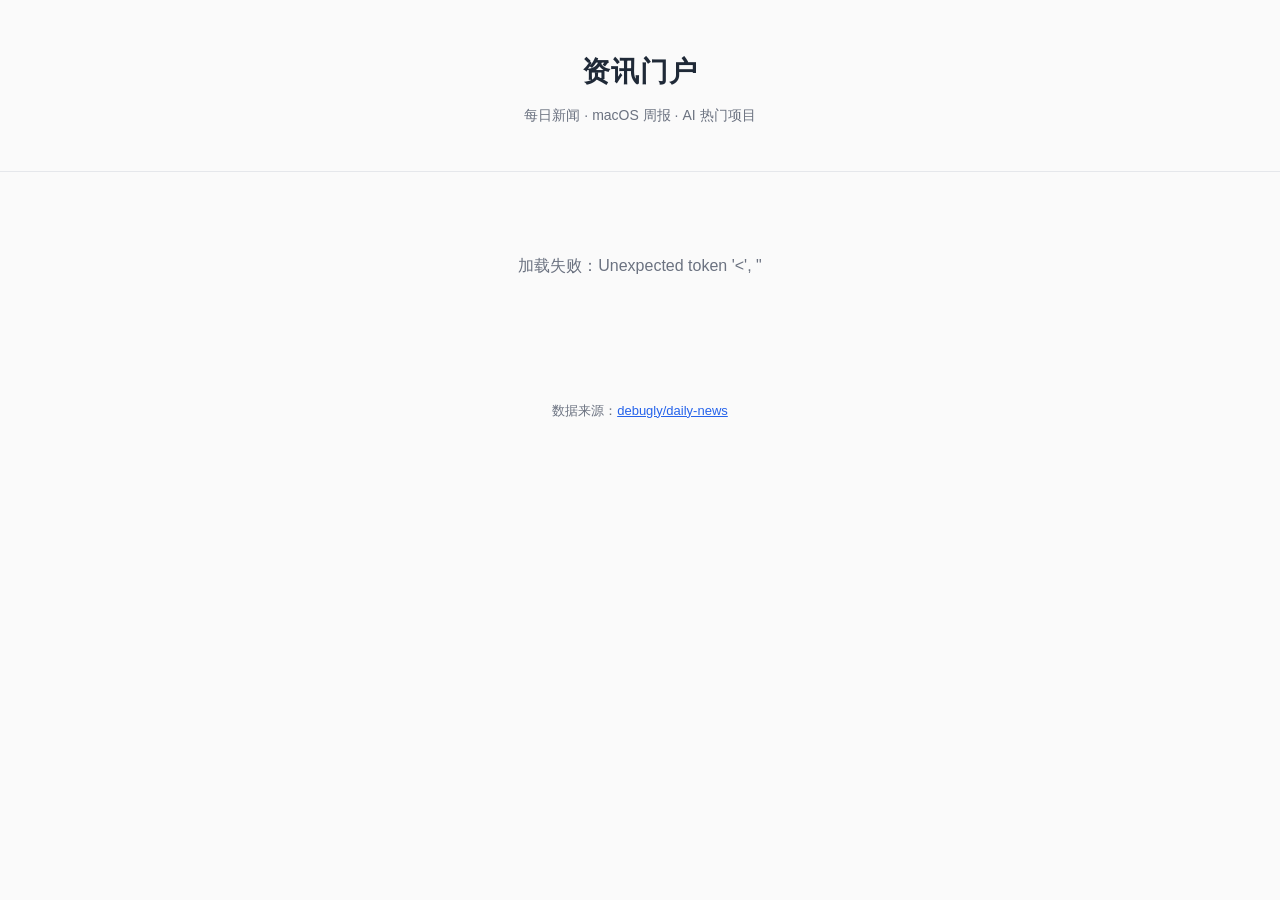
==== site/index.html @ 4eee4927 "feat: add static portal site with GitHub Pages deploy" ====
<!DOCTYPE html>
<html lang="zh-CN">
<head>
  <meta charset="UTF-8" />
  <meta name="viewport" content="width=device-width, initial-scale=1.0" />
  <title>资讯门户</title>
  <link rel="stylesheet" href="style.css" />
</head>
<body>
  <header class="site-header">
    <div class="wrap">
      <h1>资讯门户</h1>
      <p class="subtitle">每日新闻 · macOS 周报 · AI 热门项目</p>
    </div>
  </header>

  <nav class="tabs" id="tabs"></nav>

  <main class="wrap">
    <section id="list" class="list"></section>
    <article id="reader" class="reader" hidden></article>
  </main>

  <footer class="site-footer">
    <div class="wrap">数据来源：<a href="https://github.com/debugly/daily-news" target="_blank" rel="noopener">debugly/daily-news</a></div>
  </footer>

  <script src="app.js"></script>
</body>
</html>
---- site/style.css ----
:root {
  --bg: #fafafa;
  --card: #ffffff;
  --border: #e5e7eb;
  --text: #1f2937;
  --muted: #6b7280;
  --accent: #2563eb;
  --accent-soft: #eff6ff;
}

* { box-sizing: border-box; }

html, body { margin: 0; padding: 0; }

body {
  font-family: -apple-system, BlinkMacSystemFont, "Segoe UI", "PingFang SC", "Hiragino Sans GB", "Microsoft YaHei", sans-serif;
  background: var(--bg);
  color: var(--text);
  line-height: 1.7;
}

.wrap { max-width: 860px; margin: 0 auto; padding: 0 20px; }

.site-header { padding: 48px 0 20px; text-align: center; }
.site-header h1 { margin: 0; font-size: 28px; letter-spacing: 1px; }
.site-header .subtitle { margin: 8px 0 0; color: var(--muted); font-size: 14px; }

.tabs {
  display: flex; justify-content: center; gap: 10px;
  padding: 12px 20px; margin: 0 0 24px;
  position: sticky; top: 0; background: var(--bg);
  border-bottom: 1px solid var(--border);
  z-index: 10;
}
.tab {
  padding: 8px 18px; border-radius: 999px; border: 1px solid var(--border);
  background: var(--card); color: var(--muted); cursor: pointer;
  font-size: 14px; transition: all .15s;
}
.tab:hover { border-color: var(--accent); color: var(--accent); }
.tab.active { background: var(--accent); border-color: var(--accent); color: #fff; }

.list { display: flex; flex-direction: column; gap: 12px; padding-bottom: 40px; }
.card {
  background: var(--card); border: 1px solid var(--border); border-radius: 10px;
  padding: 16px 20px; cursor: pointer; transition: box-shadow .15s, border-color .15s;
}
.card:hover { border-color: var(--accent); box-shadow: 0 4px 16px rgba(37, 99, 235, .08); }
.card h3 { margin: 0 0 6px; font-size: 16px; font-weight: 600; }
.card .date { color: var(--muted); font-size: 13px; }
.empty { text-align: center; color: var(--muted); padding: 40px 0; }

.reader {
  background: var(--card); border: 1px solid var(--border); border-radius: 10px;
  padding: 28px 32px; margin-bottom: 40px;
}
.reader h2 { margin: 0 0 6px; font-size: 22px; line-height: 1.4; }
.reader .meta {
  color: var(--muted); font-size: 13px; margin-bottom: 20px; padding-bottom: 16px;
  border-bottom: 1px solid var(--border);
}
.back {
  background: none; border: none; color: var(--accent); cursor: pointer;
  font-size: 14px; padding: 0; margin-bottom: 16px;
}
.back:hover { text-decoration: underline; }

.article-body h1, .article-body h2, .article-body h3 { line-height: 1.4; }
.article-body h2 { font-size: 19px; margin: 26px 0 12px; border-bottom: 1px solid var(--border); padding-bottom: 6px; }
.article-body h3 { font-size: 16px; margin: 20px 0 8px; }
.article-body p { margin: 10px 0; }
.article-body a { color: var(--accent); }
.article-body blockquote {
  margin: 12px 0; padding: 8px 16px; border-left: 3px solid var(--accent);
  background: var(--accent-soft); color: var(--muted);
}
.article-body ul, .article-body ol { padding-left: 24px; }
.article-body code { background: #f3f4f6; padding: 2px 5px; border-radius: 4px; font-size: .9em; }
.article-body pre { background: #f3f4f6; padding: 12px 16px; border-radius: 8px; overflow-x: auto; }
.article-body img { max-width: 100%; }

.site-footer { padding: 24px 20px 40px; text-align: center; color: var(--muted); font-size: 13px; }
.site-footer a { color: var(--accent); }

@media (max-width: 640px) {
  .site-header { padding: 32px 0 16px; }
  .tabs { gap: 6px; overflow-x: auto; justify-content: flex-start; }
  .tab { white-space: nowrap; }
  .reader { padding: 20px; }
}
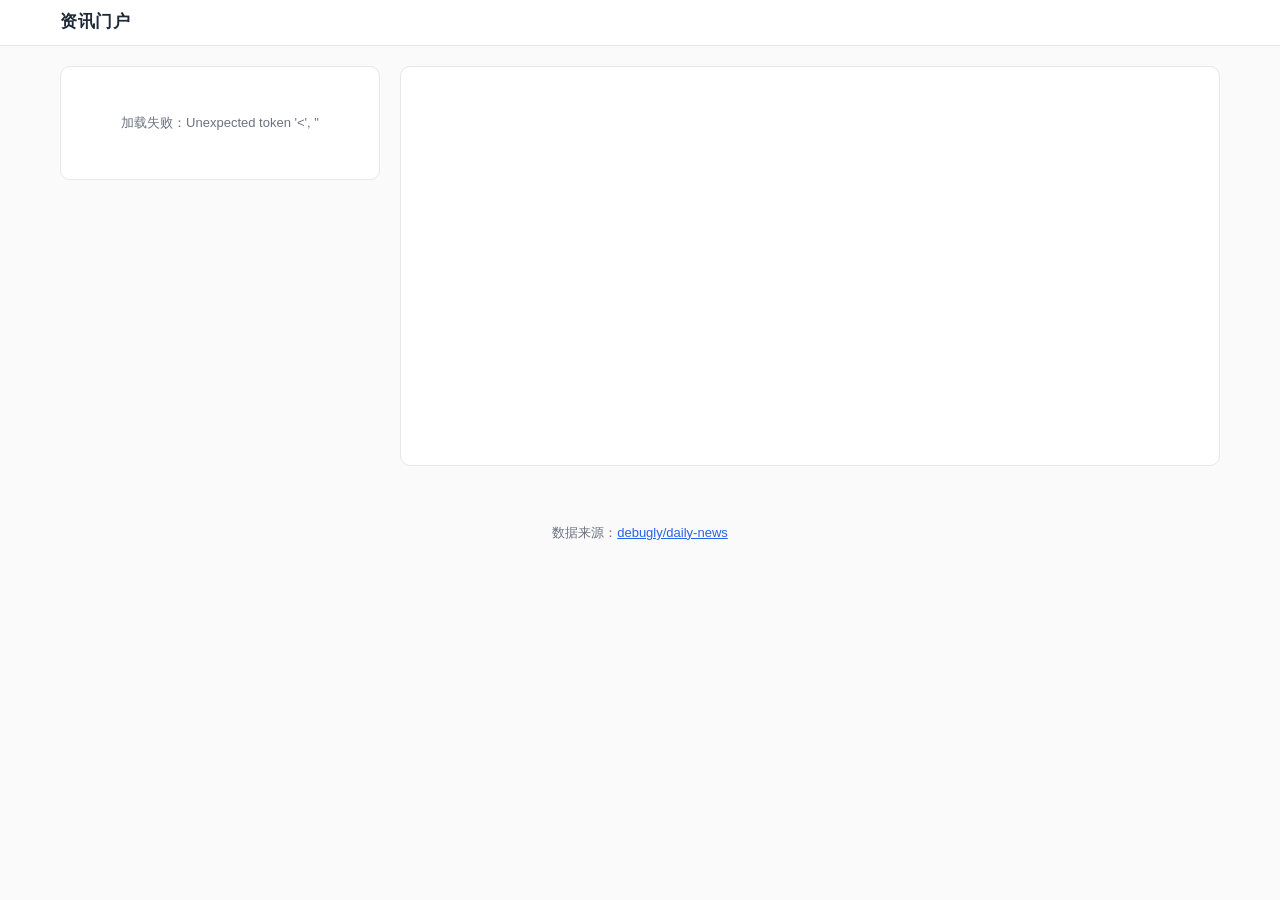
==== commit 666dd0f0: "refactor: two-column portal layout with compact header" ====
--- a/site/index.html
+++ b/site/index.html
@@ -8,17 +8,19 @@
 </head>
 <body>
   <header class="site-header">
-    <div class="wrap">
-      <h1>资讯门户</h1>
-      <p class="subtitle">每日新闻 · macOS 周报 · AI 热门项目</p>
+    <div class="header-inner">
+      <div class="brand">资讯门户</div>
+      <nav class="tabs" id="tabs"></nav>
     </div>
   </header>
 
-  <nav class="tabs" id="tabs"></nav>
-
   <main class="wrap">
-    <section id="list" class="list"></section>
-    <article id="reader" class="reader" hidden></article>
+    <div class="layout">
+      <aside class="list-pane">
+        <section id="list" class="list"></section>
+      </aside>
+      <article id="reader" class="reader"></article>
+    </div>
   </main>
 
   <footer class="site-footer">
--- a/site/style.css
+++ b/site/style.css
@@ -19,51 +19,60 @@
   line-height: 1.7;
 }
 
-.wrap { max-width: 860px; margin: 0 auto; padding: 0 20px; }
+.wrap { max-width: 1200px; margin: 0 auto; padding: 0 20px; }
 
-.site-header { padding: 48px 0 20px; text-align: center; }
-.site-header h1 { margin: 0; font-size: 28px; letter-spacing: 1px; }
-.site-header .subtitle { margin: 8px 0 0; color: var(--muted); font-size: 14px; }
+/* header */
+.site-header {
+  position: sticky; top: 0; z-index: 20;
+  background: var(--card); border-bottom: 1px solid var(--border);
+}
+.header-inner {
+  max-width: 1200px; margin: 0 auto; padding: 8px 20px;
+  display: flex; align-items: center; justify-content: space-between; gap: 16px;
+}
+.brand { font-size: 17px; font-weight: 700; letter-spacing: .5px; white-space: nowrap; }
 
-.tabs {
-  display: flex; justify-content: center; gap: 10px;
-  padding: 12px 20px; margin: 0 0 24px;
-  position: sticky; top: 0; background: var(--bg);
-  border-bottom: 1px solid var(--border);
-  z-index: 10;
-}
+.tabs { display: flex; gap: 6px; }
 .tab {
-  padding: 8px 18px; border-radius: 999px; border: 1px solid var(--border);
+  padding: 5px 14px; border-radius: 999px; border: 1px solid var(--border);
   background: var(--card); color: var(--muted); cursor: pointer;
-  font-size: 14px; transition: all .15s;
+  font-size: 13px; line-height: 1.6; transition: all .15s;
 }
 .tab:hover { border-color: var(--accent); color: var(--accent); }
 .tab.active { background: var(--accent); border-color: var(--accent); color: #fff; }
 
-.list { display: flex; flex-direction: column; gap: 12px; padding-bottom: 40px; }
+/* two-column layout */
+.layout {
+  display: grid; grid-template-columns: 320px 1fr; gap: 20px;
+  align-items: start; padding: 20px 0 40px;
+}
+
+.list-pane {
+  position: sticky; top: 56px;
+  max-height: calc(100vh - 72px); overflow-y: auto;
+  background: var(--card); border: 1px solid var(--border); border-radius: 10px;
+}
+.list { display: flex; flex-direction: column; }
 .card {
-  background: var(--card); border: 1px solid var(--border); border-radius: 10px;
-  padding: 16px 20px; cursor: pointer; transition: box-shadow .15s, border-color .15s;
+  padding: 12px 16px; cursor: pointer; border-bottom: 1px solid var(--border);
+  border-left: 3px solid transparent; transition: background .12s;
 }
-.card:hover { border-color: var(--accent); box-shadow: 0 4px 16px rgba(37, 99, 235, .08); }
-.card h3 { margin: 0 0 6px; font-size: 16px; font-weight: 600; }
-.card .date { color: var(--muted); font-size: 13px; }
-.empty { text-align: center; color: var(--muted); padding: 40px 0; }
+.card:last-child { border-bottom: none; }
+.card:hover { background: var(--accent-soft); }
+.card.active { background: var(--accent-soft); border-left-color: var(--accent); }
+.card h3 { margin: 0 0 3px; font-size: 14px; font-weight: 600; line-height: 1.45; }
+.card .date { color: var(--muted); font-size: 12px; }
+.empty { text-align: center; color: var(--muted); padding: 32px 16px; font-size: 13px; }
 
 .reader {
   background: var(--card); border: 1px solid var(--border); border-radius: 10px;
-  padding: 28px 32px; margin-bottom: 40px;
+  padding: 24px 32px; min-height: 400px;
 }
 .reader h2 { margin: 0 0 6px; font-size: 22px; line-height: 1.4; }
 .reader .meta {
   color: var(--muted); font-size: 13px; margin-bottom: 20px; padding-bottom: 16px;
   border-bottom: 1px solid var(--border);
 }
-.back {
-  background: none; border: none; color: var(--accent); cursor: pointer;
-  font-size: 14px; padding: 0; margin-bottom: 16px;
-}
-.back:hover { text-decoration: underline; }
 
 .article-body h1, .article-body h2, .article-body h3 { line-height: 1.4; }
 .article-body h2 { font-size: 19px; margin: 26px 0 12px; border-bottom: 1px solid var(--border); padding-bottom: 6px; }
@@ -79,12 +88,13 @@
 .article-body pre { background: #f3f4f6; padding: 12px 16px; border-radius: 8px; overflow-x: auto; }
 .article-body img { max-width: 100%; }
 
-.site-footer { padding: 24px 20px 40px; text-align: center; color: var(--muted); font-size: 13px; }
+.site-footer { padding: 16px 20px 40px; text-align: center; color: var(--muted); font-size: 13px; }
 .site-footer a { color: var(--accent); }
 
-@media (max-width: 640px) {
-  .site-header { padding: 32px 0 16px; }
-  .tabs { gap: 6px; overflow-x: auto; justify-content: flex-start; }
+@media (max-width: 760px) {
+  .layout { grid-template-columns: 1fr; padding-top: 12px; }
+  .list-pane { position: static; max-height: none; }
+  .reader { min-height: 0; padding: 20px; }
+  .tabs { overflow-x: auto; }
   .tab { white-space: nowrap; }
-  .reader { padding: 20px; }
 }
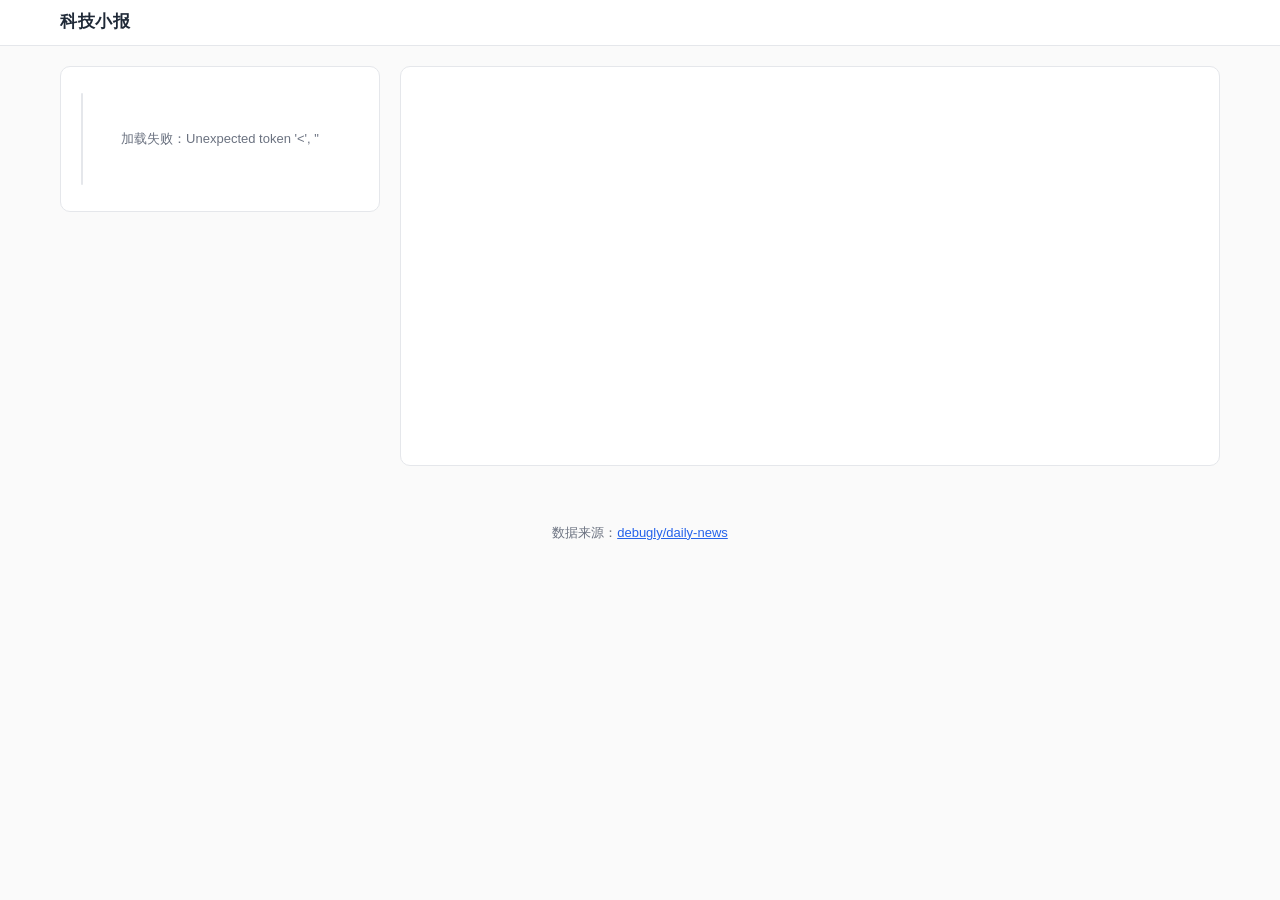
==== commit cdbe1869: "refactor: rename portal brand to 科技小报" ====
--- a/site/index.html
+++ b/site/index.html
@@ -3,13 +3,13 @@
 <head>
   <meta charset="UTF-8" />
   <meta name="viewport" content="width=device-width, initial-scale=1.0" />
-  <title>资讯门户</title>
+  <title>科技小报</title>
   <link rel="stylesheet" href="style.css" />
 </head>
 <body>
   <header class="site-header">
     <div class="header-inner">
-      <div class="brand">资讯门户</div>
+      <div class="brand">科技小报</div>
       <nav class="tabs" id="tabs"></nav>
     </div>
   </header>
--- a/site/style.css
+++ b/site/style.css
@@ -52,16 +52,31 @@
   max-height: calc(100vh - 72px); overflow-y: auto;
   background: var(--card); border: 1px solid var(--border); border-radius: 10px;
 }
-.list { display: flex; flex-direction: column; }
+.list { position: relative; padding: 16px 0; }
+.list::before {
+  content: '';
+  position: absolute;
+  left: 20px; top: 26px; bottom: 26px;
+  width: 2px; background: var(--border); border-radius: 1px;
+}
 .card {
-  padding: 12px 16px; cursor: pointer; border-bottom: 1px solid var(--border);
-  border-left: 3px solid transparent; transition: background .12s;
+  position: relative;
+  padding: 9px 16px 9px 38px;
+  cursor: pointer;
+  transition: background .12s;
 }
-.card:last-child { border-bottom: none; }
 .card:hover { background: var(--accent-soft); }
-.card.active { background: var(--accent-soft); border-left-color: var(--accent); }
-.card h3 { margin: 0 0 3px; font-size: 14px; font-weight: 600; line-height: 1.45; }
-.card .date { color: var(--muted); font-size: 12px; }
+.card.active { background: var(--accent-soft); }
+.card .dot {
+  position: absolute;
+  left: 15px; top: 50%; transform: translateY(-50%);
+  width: 12px; height: 12px; border-radius: 50%;
+  background: var(--card); border: 2px solid var(--muted);
+  transition: all .15s;
+}
+.card.active .dot { background: var(--accent); border-color: var(--accent); }
+.card .date { font-size: 14px; font-weight: 600; color: var(--text); }
+.card.active .date { color: var(--accent); }
 .empty { text-align: center; color: var(--muted); padding: 32px 16px; font-size: 13px; }
 
 .reader {
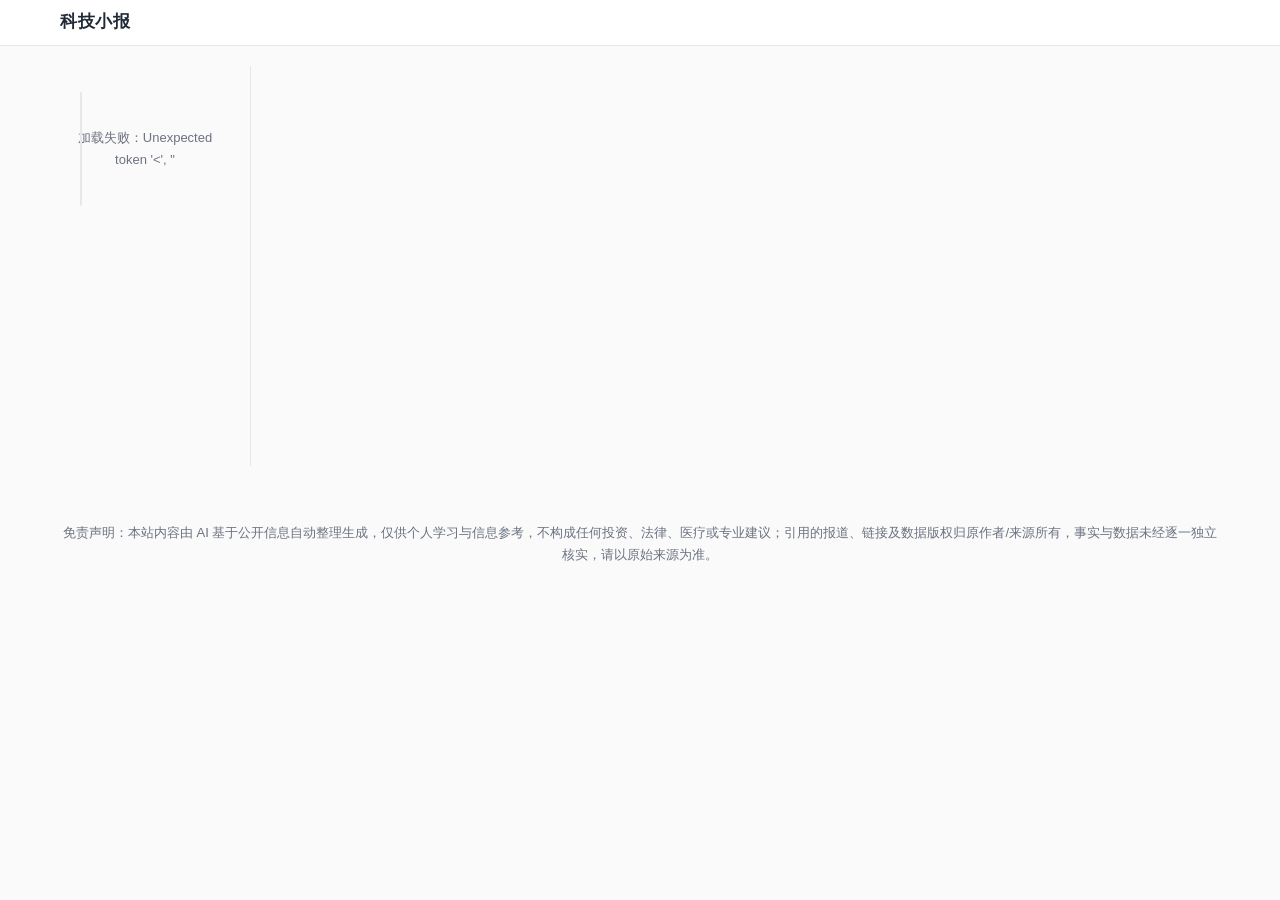
==== commit 849678e0: "refactor: drop box borders, add divider and disclaimer" ====
--- a/site/index.html
+++ b/site/index.html
@@ -24,7 +24,7 @@
   </main>
 
   <footer class="site-footer">
-    <div class="wrap">数据来源：<a href="https://github.com/debugly/daily-news" target="_blank" rel="noopener">debugly/daily-news</a></div>
+    <div class="wrap">免责声明：本站内容由 AI 基于公开信息自动整理生成，仅供个人学习与信息参考，不构成任何投资、法律、医疗或专业建议；引用的报道、链接及数据版权归原作者/来源所有，事实与数据未经逐一独立核实，请以原始来源为准。</div>
   </footer>
 
   <script src="app.js"></script>
--- a/site/style.css
+++ b/site/style.css
@@ -43,15 +43,16 @@
 
 /* two-column layout */
 .layout {
-  display: grid; grid-template-columns: 320px 1fr; gap: 20px;
+  display: grid; grid-template-columns: 170px 1fr; gap: 20px;
   align-items: start; padding: 20px 0 40px;
 }
 
 .list-pane {
   position: sticky; top: 56px;
   max-height: calc(100vh - 72px); overflow-y: auto;
-  background: var(--card); border: 1px solid var(--border); border-radius: 10px;
 }
+
+/* timeline list */
 .list { position: relative; padding: 16px 0; }
 .list::before {
   content: '';
@@ -79,9 +80,10 @@
 .card.active .date { color: var(--accent); }
 .empty { text-align: center; color: var(--muted); padding: 32px 16px; font-size: 13px; }
 
+/* reader */
 .reader {
-  background: var(--card); border: 1px solid var(--border); border-radius: 10px;
-  padding: 24px 32px; min-height: 400px;
+  border-left: 1px solid var(--border);
+  padding: 0 0 0 28px; min-height: 400px;
 }
 .reader h2 { margin: 0 0 6px; font-size: 22px; line-height: 1.4; }
 .reader .meta {
@@ -104,12 +106,11 @@
 .article-body img { max-width: 100%; }
 
 .site-footer { padding: 16px 20px 40px; text-align: center; color: var(--muted); font-size: 13px; }
-.site-footer a { color: var(--accent); }
 
 @media (max-width: 760px) {
   .layout { grid-template-columns: 1fr; padding-top: 12px; }
   .list-pane { position: static; max-height: none; }
-  .reader { min-height: 0; padding: 20px; }
+  .reader { min-height: 0; border-left: none; padding: 24px 0 0; }
   .tabs { overflow-x: auto; }
   .tab { white-space: nowrap; }
 }
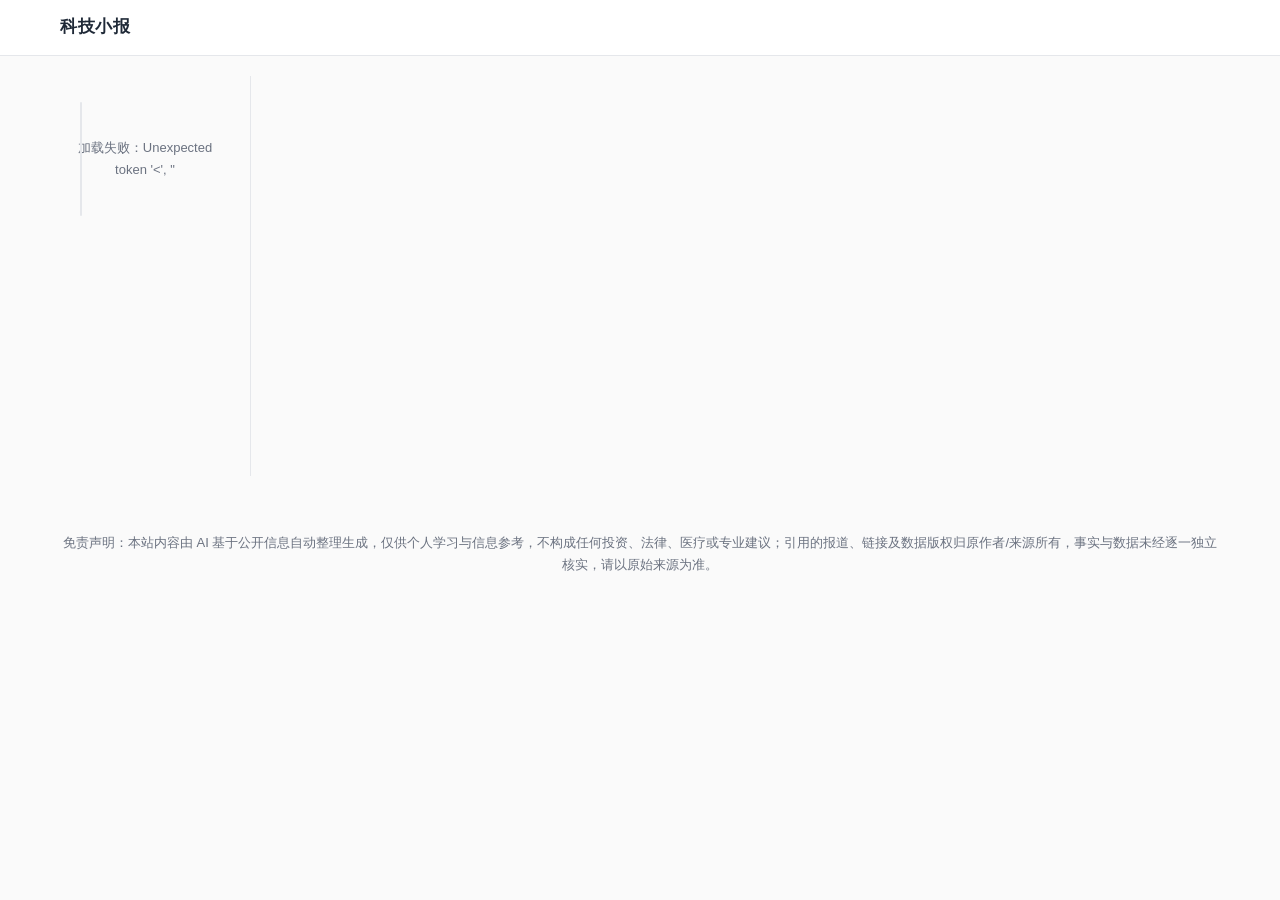
==== commit ed9a809b: "fix: remove native button appearance on tabs" ====
--- a/site/index.html
+++ b/site/index.html
@@ -4,7 +4,7 @@
   <meta charset="UTF-8" />
   <meta name="viewport" content="width=device-width, initial-scale=1.0" />
   <title>科技小报</title>
-  <link rel="stylesheet" href="style.css" />
+  <link rel="stylesheet" href="style.css?v=3" />
 </head>
 <body>
   <header class="site-header">
--- a/site/style.css
+++ b/site/style.css
@@ -27,19 +27,20 @@
   background: var(--card); border-bottom: 1px solid var(--border);
 }
 .header-inner {
-  max-width: 1200px; margin: 0 auto; padding: 8px 20px;
+  max-width: 1200px; margin: 0 auto; padding: 13px 20px;
   display: flex; align-items: center; justify-content: space-between; gap: 16px;
 }
 .brand { font-size: 17px; font-weight: 700; letter-spacing: .5px; white-space: nowrap; }
 
 .tabs { display: flex; gap: 6px; }
 .tab {
-  padding: 5px 14px; border-radius: 999px; border: 1px solid var(--border);
-  background: var(--card); color: var(--muted); cursor: pointer;
-  font-size: 13px; line-height: 1.6; transition: all .15s;
+  appearance: none; -webkit-appearance: none;
+  padding: 5px 14px; border: 0; background: transparent;
+  color: var(--muted); cursor: pointer;
+  font-size: 13px; line-height: 1.6; transition: color .15s;
 }
-.tab:hover { border-color: var(--accent); color: var(--accent); }
-.tab.active { background: var(--accent); border-color: var(--accent); color: #fff; }
+.tab:hover { color: var(--accent); }
+.tab.active { color: var(--accent); font-weight: 600; }
 
 /* two-column layout */
 .layout {
@@ -48,8 +49,8 @@
 }
 
 .list-pane {
-  position: sticky; top: 56px;
-  max-height: calc(100vh - 72px); overflow-y: auto;
+  position: sticky; top: 66px;
+  max-height: calc(100vh - 82px); overflow-y: auto;
 }
 
 /* timeline list */
